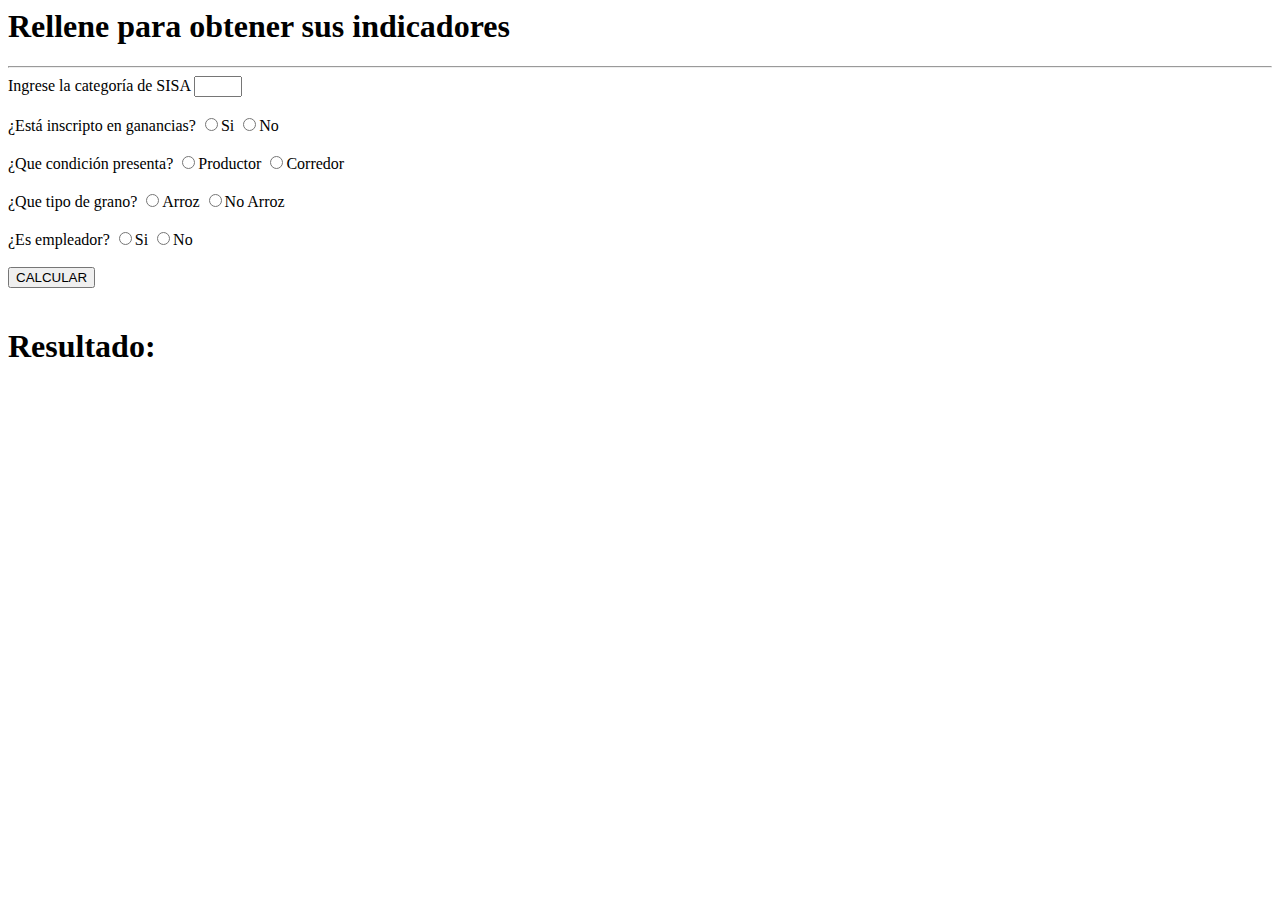
==== Granos/granos.html @ 703cf83e "Creando reacciones a elementos html con Javascript" ====
<html lang="es">
<head>
    <meta charset="UTF-8">
    <meta name="viewport" content="width=device-width, initial-scale=1.0">
    <meta http-equiv="X-UA-Compatible" content="ie=edge">
    <title>Document</title>
</head>
<body>
    <h1>Rellene para obtener sus indicadores</h1>
    <hr>
    <label for="">Ingrese la categoría de SISA </label>
    <Input type="number" min="1" max="3" id="categoria"></Input>
    <br><br>
    <label for="">¿Está inscripto en ganancias? </label>
    <label for=""><input type="radio" name="ganancias" value="si">Si</label>
    <label for=""><input type="radio" name="ganancias" value="no">No</label>
    <br><br>
    <label for="">¿Que condición presenta? </label>
    <label for=""><input type="radio" name="condicion" value="productor">Productor</label>
    <label for=""><input type="radio" name="condicion" value="corredor">Corredor</label>
    <br><br>
    <label for="">¿Que tipo de grano?</label>
    <label for=""><input type="radio" name="grano" value="arroz">Arroz</label>
    <label for=""><input type="radio" name="grano" value="no arroz">No Arroz</label>
    <br><br>
    <label for="">¿Es empleador?</label>
    <label for=""><input type="radio" name="empleador" value="si">Si</label>
    <label for=""><input type="radio" name="empleador" value="no">No</label>
    <br><br>
    <button id="holis">CALCULAR</button>
    <br><br>

    <h1>Resultado:</h1>
    <table class="egt">
        <tr>
          <td id="tp_ret1"></td>
          <td id="ind_ret1"></td>
        </tr>
      
        <tr>
          <td id="tp_ret2"></td>
          <td id="ind_ret2"></td>
        </tr>

        <tr>
          <td id="tp_ret3"></td>
          <td id="ind_ret3"></td>
        </tr>
      </table>
      
    <script src="granos.js"></script>
</body>
</html>
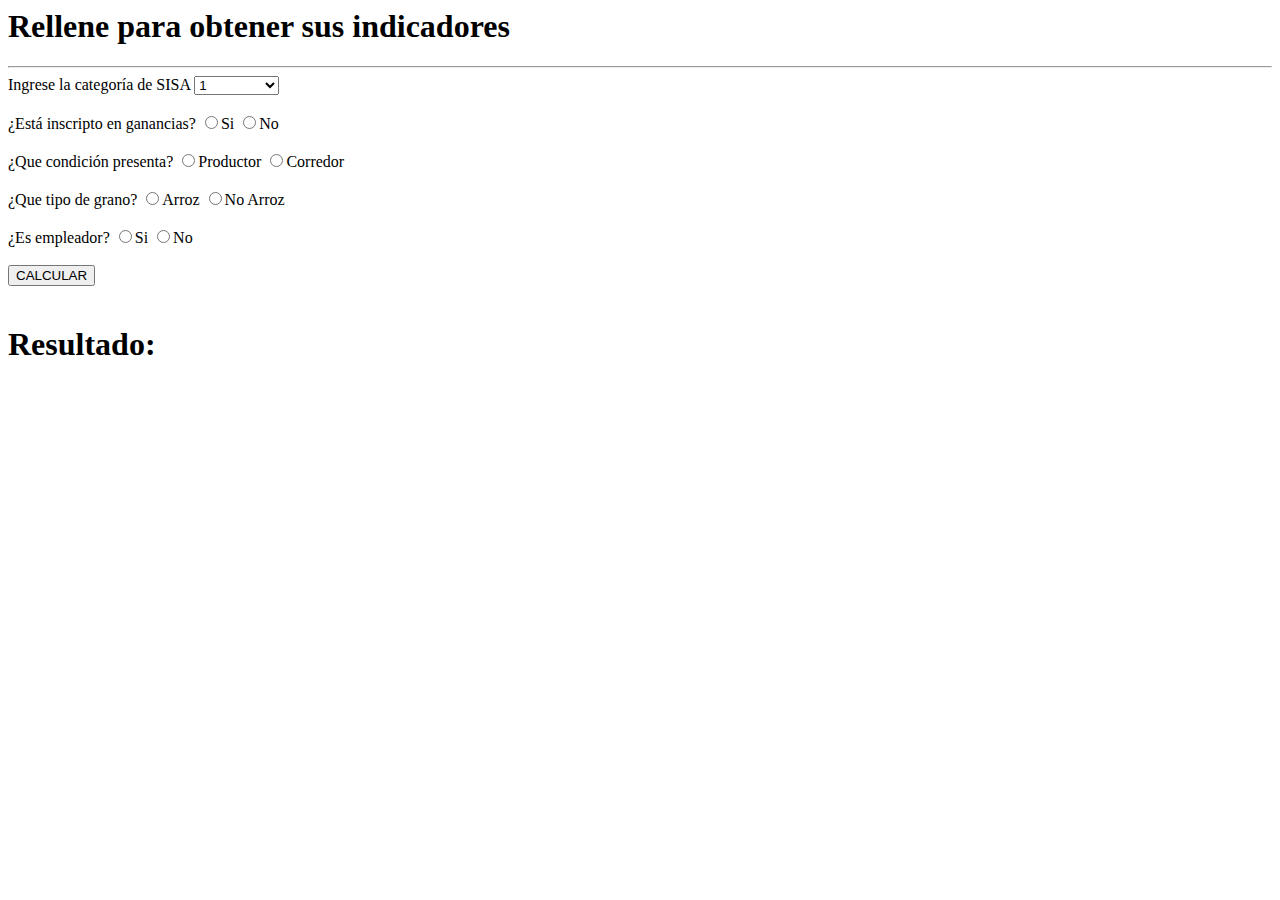
==== commit b49ba75c: "Carga de ganancias listas para productores y corredores de granos" ====
--- a/Granos/granos.html
+++ b/Granos/granos.html
@@ -9,7 +9,12 @@
     <h1>Rellene para obtener sus indicadores</h1>
     <hr>
     <label for="">Ingrese la categoría de SISA </label>
-    <Input type="number" min="1" max="3" id="categoria"></Input>
+    <select name="categoria" id="categoria">
+      <option>1</option>
+      <option>2</option>
+      <option>3</option>
+      <option>INACTIVO</option>
+    </select>
     <br><br>
     <label for="">¿Está inscripto en ganancias? </label>
     <label for=""><input type="radio" name="ganancias" value="si">Si</label>
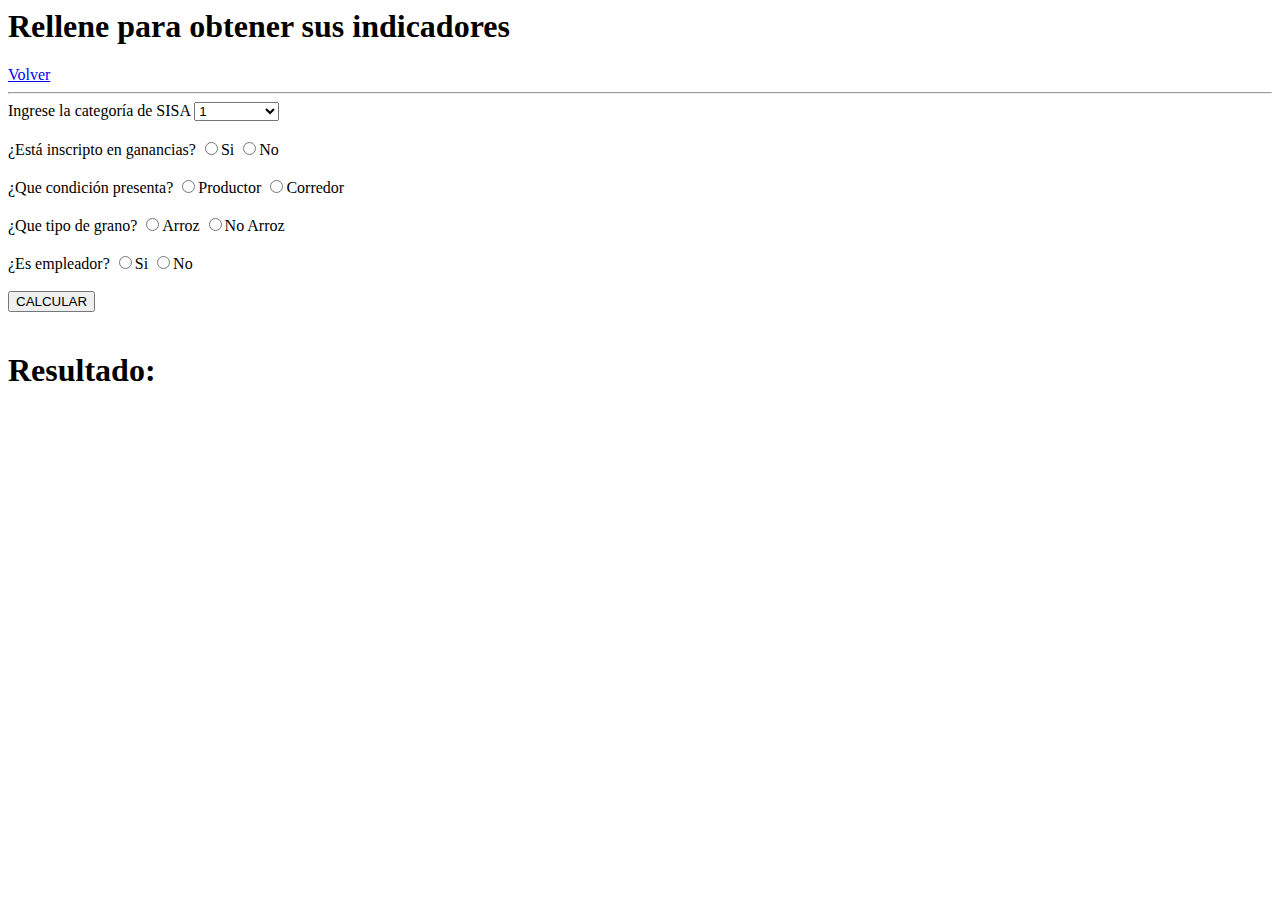
==== commit 3a26cf5a: "Version 1.0 con todos los tentantivos acomodados y cargados, con pantalla de inicio, listo para cual" ====
--- a/Granos/granos.html
+++ b/Granos/granos.html
@@ -7,6 +7,7 @@
 </head>
 <body>
     <h1>Rellene para obtener sus indicadores</h1>
+    <a href="../index.html">Volver</a>
     <hr>
     <label for="">Ingrese la categoría de SISA </label>
     <select name="categoria" id="categoria">
